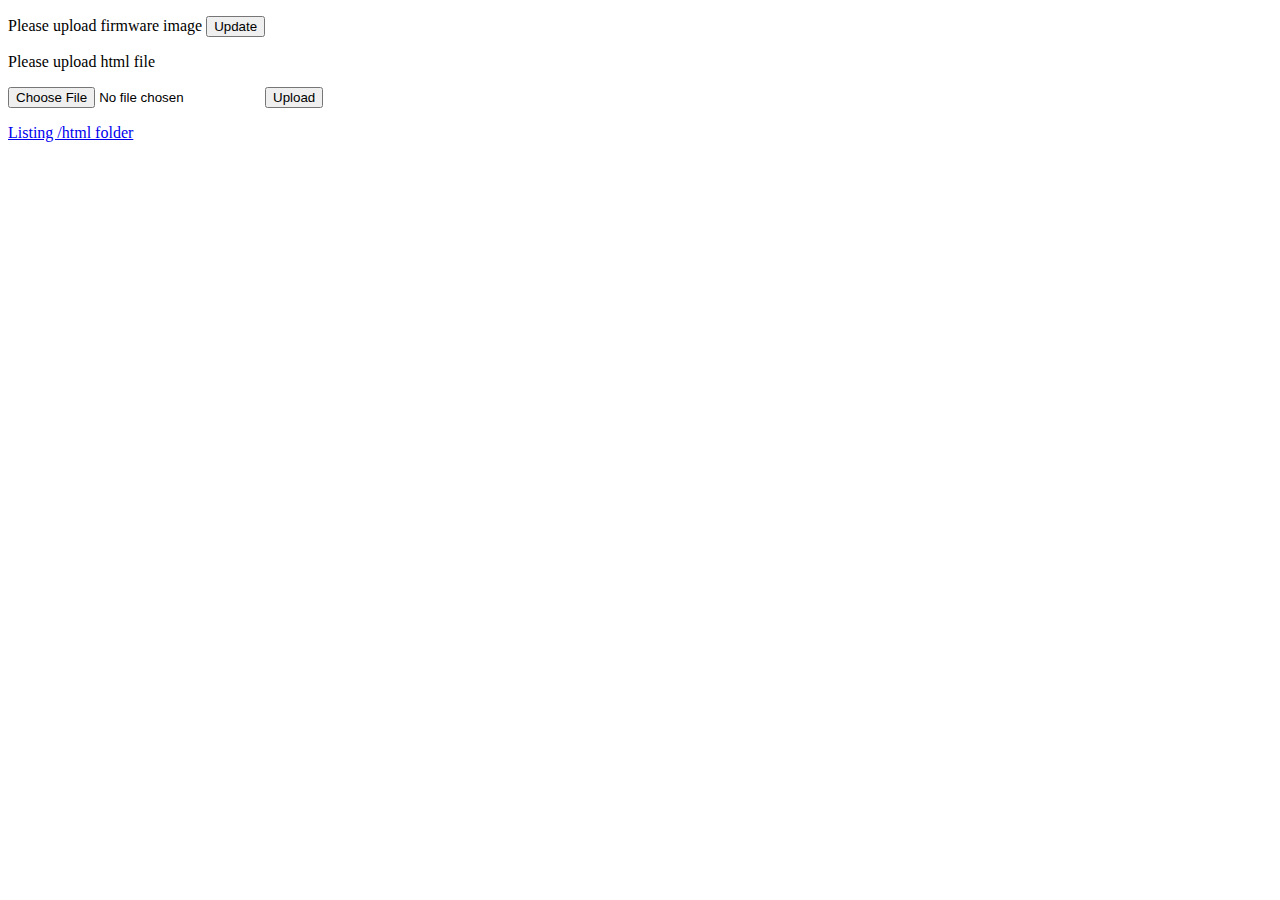
==== html/index.html @ 95fc2018 "added html files" ====
<!DOCTYPE html>
<html>
<head>
<meta name="viewport" content="width=device-width, initial-scale=1.0" charset=utf-8>
    <link rel="stylesheet" type="text/css" href="/style.css">
    <link rel="icon" href="/favicon.ico" type="image/x-icon">
    <link rel="shortcut icon" href="/favicon.ico" type="image/x-icon">
<title>ESP32 Web Server Uploader</title>
</head>
<body>
    <div id="main">
        <p>Please upload firmware image <span id="ota_filename></span> file</p>
        <input id="newbinfile" type="file" onchange="setFileName(this)">
        <button id="uploadbin" type="button" onclick="upload(this)">Update</button>
        <p>Please upload html file</p>
        <input id="newhtmlfile" type="file" onchange="setFileName(this)">
        <button id="uploadhtml" type="button" onclick="upload(this)">Upload</button>
        <p><a href="/list.html">Listing /html folder</a></p>
        <br /><br />
        <span id="uploading"></span>
    </div>
    <script src="/scripts.js ">get_ota_filename()</script>
</body>
</html>
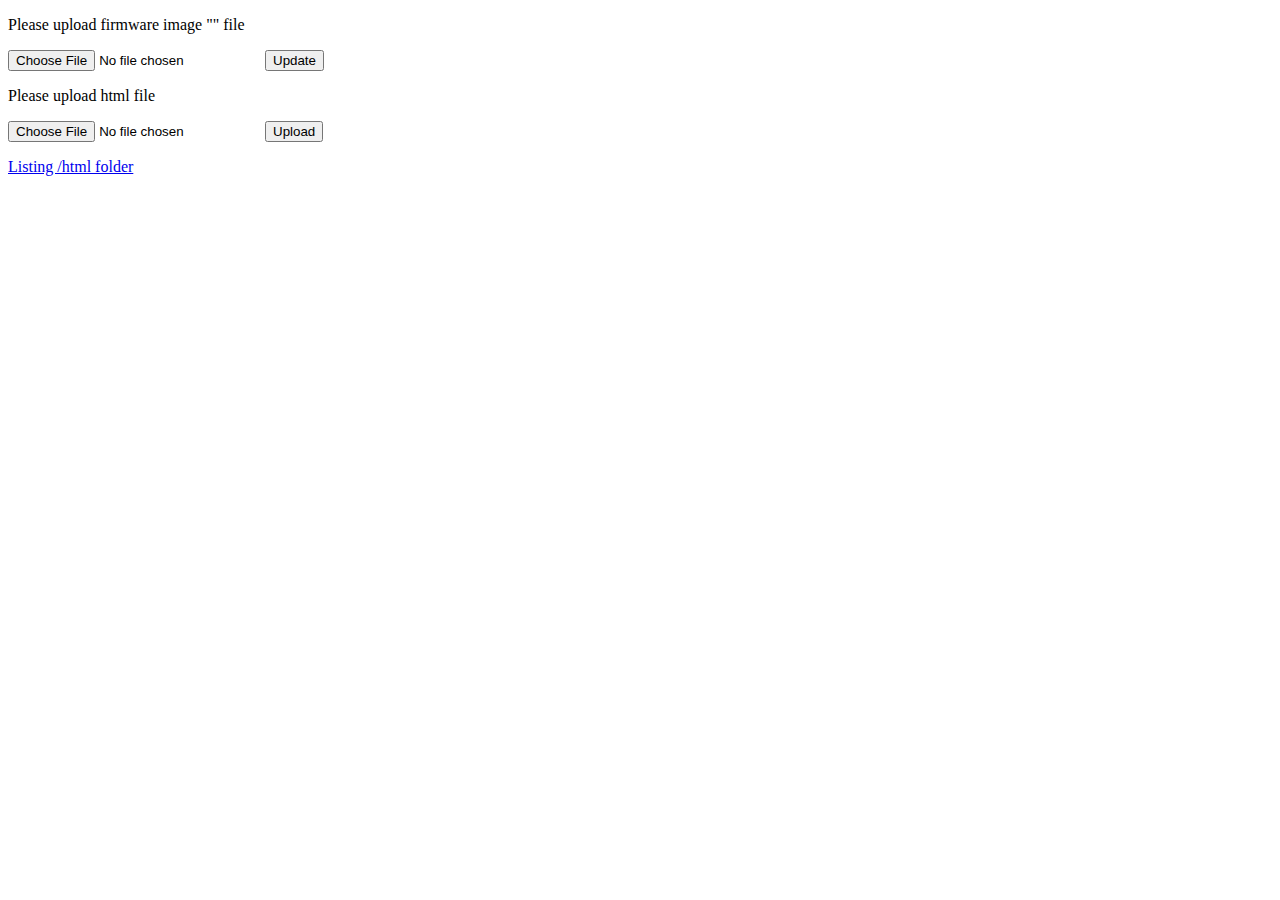
==== commit be501bf6: "Update index.html" ====
--- a/html/index.html
+++ b/html/index.html
@@ -9,7 +9,7 @@
 </head>
 <body>
     <div id="main">
-        <p>Please upload firmware image <span id="ota_filename></span> file</p>
+        <p>Please upload firmware image "<span id="ota_filename"></span>" file</p>
         <input id="newbinfile" type="file" onchange="setFileName(this)">
         <button id="uploadbin" type="button" onclick="upload(this)">Update</button>
         <p>Please upload html file</p>
@@ -19,6 +19,7 @@
         <br /><br />
         <span id="uploading"></span>
     </div>
-    <script src="/scripts.js ">get_ota_filename()</script>
+    <script src="/scripts.js "></script>
+	<script>get_ota_filename()</script>
 </body>
 </html>
